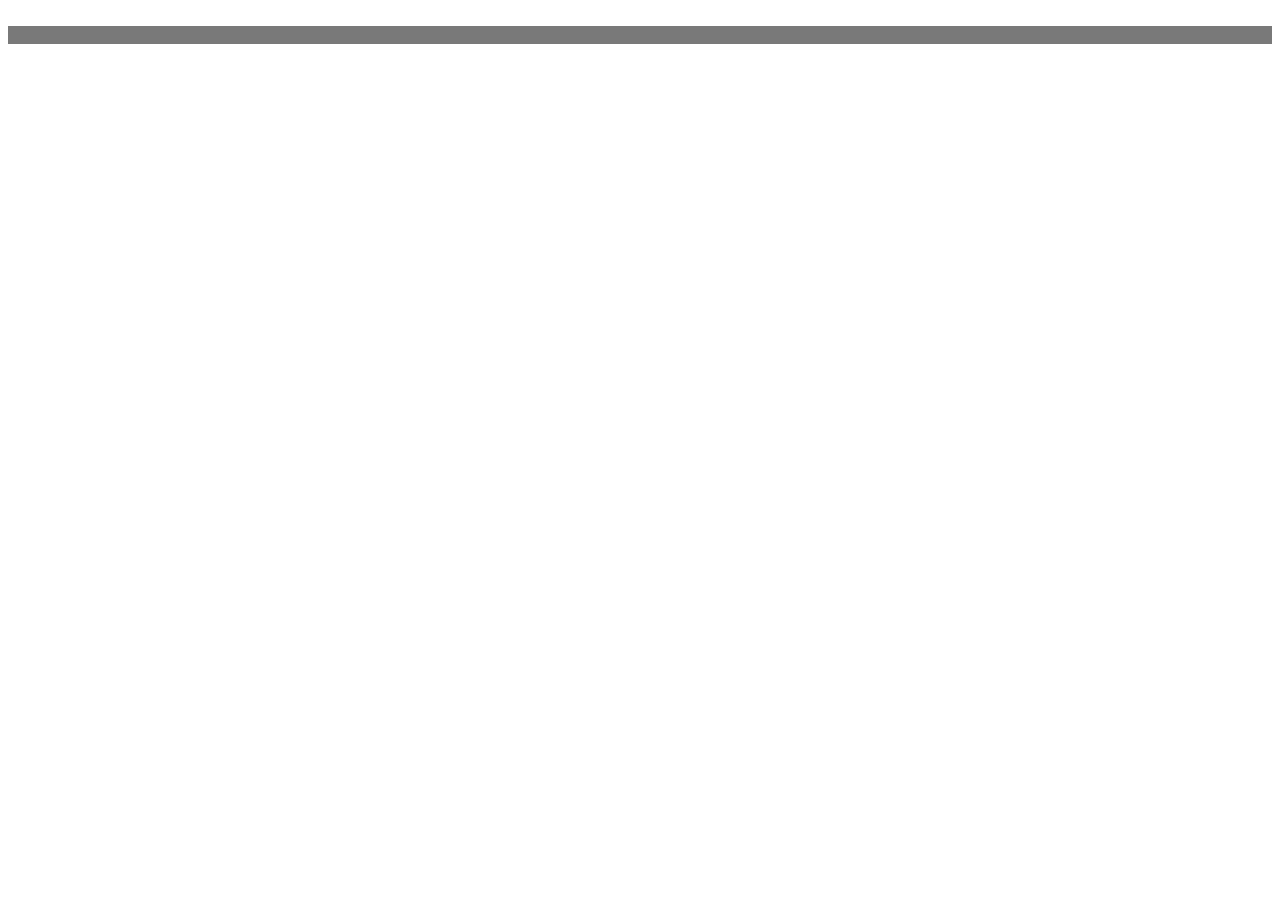
==== index.html @ 2782f1e2 "css fixes" ====
<!DOCTYPE html>
<html lang="en">
	<head>
		<meta charset="UTF-8">
		<title>Kodemia</title>
		<meta name="viewport" content="width=device-width, initial-scale=1.0">
		<link rel="icon" type="image/png" href="img/isotipo-negro.png" />
		<link rel="stylesheet" href="css/bootstrap.min.css">
		<link rel="stylesheet" href="css/bootstrap-grid.min.css">
		<link rel="stylesheet" href="css/bootstrap-reboot.min.css">
		<link rel="stylesheet" href="css/main.css">
	</head>
	<body>
		<nav class="navbar navbar-dark bg-dark">
			<span class="navbar-brand mb-0 h1"><img src="img/isotipo-blanco.png" alt=""></span>
		</nav>
		<div class="container-fluid gray-background">
			<div class="row">
				<div class="w-100">&nbsp;</div>
				<div class="col">
					<div id="calendar-accordion">
						<div class="card">
							
						</div>
					</div>
				</div>
			</div>
		</div>
		<script src="js/jquery-3.3.1.min.js"></script>
		<script src="js/bootstrap.min.js"></script>
		<script src="js/bootstrap.bundle.min.js"></script>
		<script src="js/calendarArray.js"></script>
		<script src="js/main.js"></script>
	</body>
</html>
---- css/main.css ----
.navbar img {
  max-width: 50px;
}

#calendar-accordion .day-schedule {
  flex-shrink: 0;
  margin-left: 5px;
  max-width: calc(16% - 5px);
}
#calendar-accordion .day-schedule .card-body {
  flex: 0;
  font-size: 12px;
}
#calendar-accordion .day-schedule .card-body .card-title {
  font-size: 16px;
  margin-bottom: 0px;
}
#calendar-accordion .day-schedule:first-of-type {
  margin-left: 0px;
}
#calendar-accordion .card-header {
  color: white;
  background: #545454;
  background-image: url("../img/bg-pattern.png");
}
#calendar-accordion .card-header .btn-link {
  color: white;
}
#calendar-accordion .card-body {
  background: #ddd;
}
#calendar-accordion .card-body .day-schedule .card-body {
  background: rgba(0, 0, 0, 0.5);
  background: rgba(0, 0, 0, 0.5);
  min-height: 120px;
  display: flex;
  flex-direction: column;
  justify-content: center;
}
#calendar-accordion .card-body .day-schedule .card-body h5, #calendar-accordion .card-body .day-schedule .card-body p {
  color: white;
}

.gray-background {
  background: #797979;
}

/*# sourceMappingURL=main.css.map */
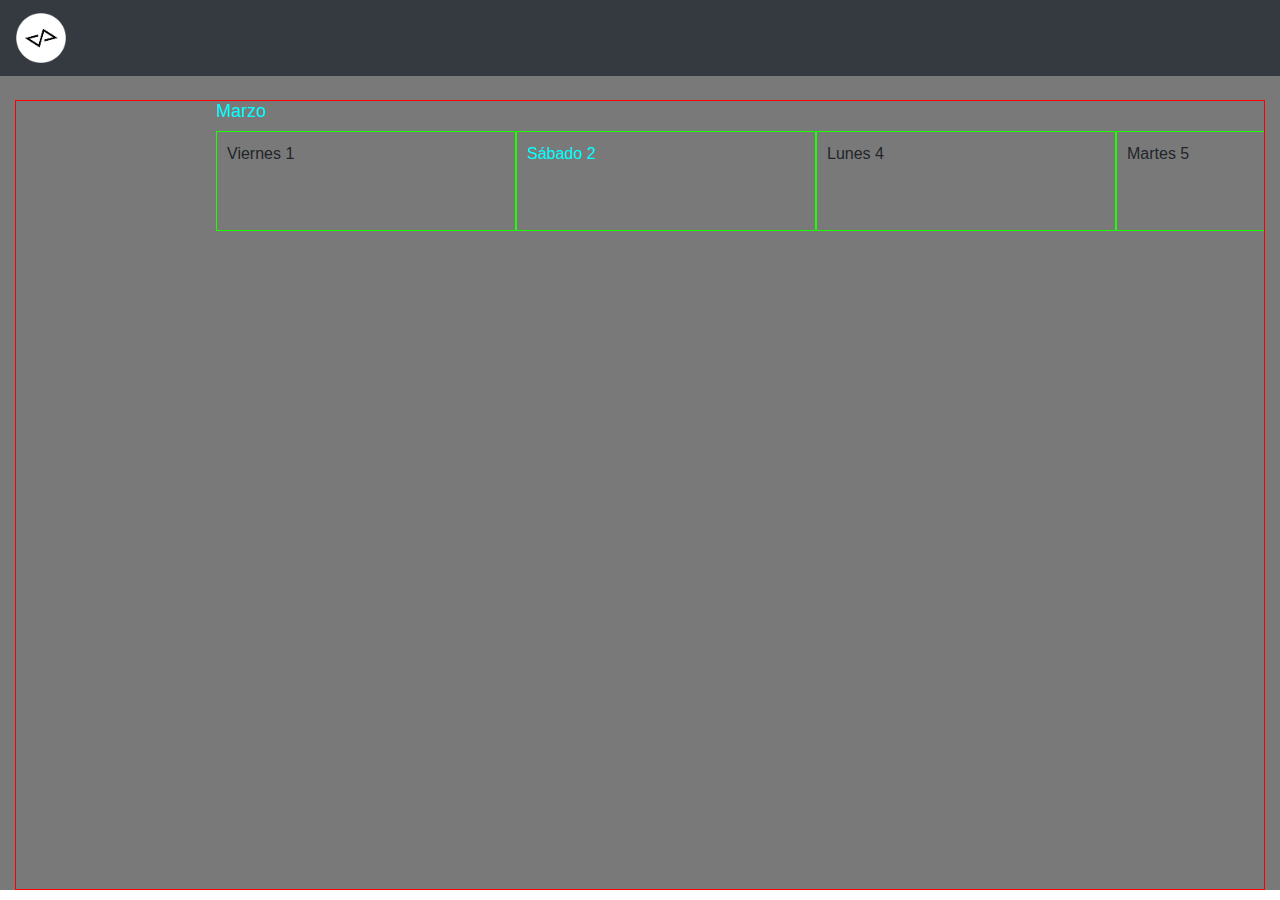
==== commit fb83b534: "[ADD] first commit" ====
--- a/index.html
+++ b/index.html
@@ -1,35 +1,71 @@
-<!DOCTYPE html>
-<html lang="en">
-	<head>
-		<meta charset="UTF-8">
-		<title>Kodemia</title>
-		<meta name="viewport" content="width=device-width, initial-scale=1.0">
-		<link rel="icon" type="image/png" href="img/isotipo-negro.png" />
-		<link rel="stylesheet" href="css/bootstrap.min.css">
-		<link rel="stylesheet" href="css/bootstrap-grid.min.css">
-		<link rel="stylesheet" href="css/bootstrap-reboot.min.css">
-		<link rel="stylesheet" href="css/main.css">
-	</head>
-	<body>
-		<nav class="navbar navbar-dark bg-dark">
-			<span class="navbar-brand mb-0 h1"><img src="img/isotipo-blanco.png" alt=""></span>
-		</nav>
-		<div class="container-fluid gray-background">
-			<div class="row">
-				<div class="w-100">&nbsp;</div>
-				<div class="col">
-					<div id="calendar-accordion">
-						<div class="card">
-							
-						</div>
-					</div>
-				</div>
-			</div>
-		</div>
-		<script src="js/jquery-3.3.1.min.js"></script>
-		<script src="js/bootstrap.min.js"></script>
-		<script src="js/bootstrap.bundle.min.js"></script>
-		<script src="js/calendarArray.js"></script>
-		<script src="js/main.js"></script>
-	</body>
+<!DOCTYPE html>
+<html lang="en">
+	<head>
+		<meta charset="UTF-8">
+		<title>Kodegantt</title>
+		<meta name="viewport" content="width=device-width, initial-scale=1.0">
+		<link rel="icon" type="image/png" href="img/isotipo-negro.png" />
+		<link rel="stylesheet" href="css/bootstrap.min.css">
+		<link rel="stylesheet" href="css/bootstrap-grid.min.css">
+		<link rel="stylesheet" href="css/bootstrap-reboot.min.css">
+		<link rel="stylesheet" href="css/main.css">
+	</head>
+	<body>
+		<nav class="navbar navbar-dark bg-dark">
+			<span class="navbar-brand mb-0 h1"><img src="img/isotipo-blanco.png" alt=""></span>
+		</nav>
+		<div class="container-fluid gray-background">
+			<div class="row">
+				<div class="w-100">&nbsp;</div>
+				<div class="col">
+					<div id="calendar-gantt">
+						<div class="grid-wrapper">
+							<div class="month-wrapper">
+								<h1 class="month-name">Julio</h1>
+								<div class="days-wrapper">
+									<div class="day-item">
+										<span>Viernes</span>
+										<span>1</span>
+										<div class="activities-wrapper">
+											<h2 class="activity-title">Introducción</h2>
+											<ul class="activities-list">
+												<li>Activity 1</li>
+												<li>Activity 2</li>
+												<li>Activity 3</li>
+											</ul>
+										</div>				
+									</div>
+								</div>
+							</div>
+						</div>
+					</div>
+				</div>
+			</div>
+		</div>
+
+		<!--div class="main-container d-flex w-100 justify-content-between">
+			<div class="product-container d-flex border p-3">
+				<div class="product-item border">some content</div>
+				<div class="product-item border">some content</div>
+				<div class="product-item border">some content</div>
+			</div>
+			<div class="product-container d-flex border p-3">
+				<div class="product-item border">some content</div>
+				<div class="product-item border">some content</div>
+				<div class="product-item border">some content</div>
+			</div>
+			<div class="product-container d-flex border p-3">
+				<div class="product-item border">some content</div>
+				<div class="product-item border">some content</div>
+				<div class="product-item border">some content</div>
+			</div>
+		</div-->
+		<script src="js/jquery-3.3.1.min.js"></script>
+		<script src="js/popper.min.js"></script>
+		<script src="js/bootstrap.min.js"></script>
+		<script src="js/bootstrap.bundle.min.js"></script>
+		<script src="js/calendarGrid.js"></script>
+		<script src="js/calendarArray.js"></script>
+		<script src="js/main.js"></script>
+	</body>
 </html>--- a/css/main.css
+++ b/css/main.css
@@ -1,44 +1,59 @@
-.navbar img {
+nav img {
   max-width: 50px;
 }
 
-#calendar-accordion .day-schedule {
-  flex-shrink: 0;
-  margin-left: 5px;
-  max-width: calc(16% - 5px);
+#calendar-gantt {
+  white-space: nowrap;
+  width: 100%;
+  overflow-x: scroll;
+  height: calc(100vh - 110px);
+  border: 1px solid red;
+  padding-left: 200px;
 }
-#calendar-accordion .day-schedule .card-body {
-  flex: 0;
-  font-size: 12px;
+#calendar-gantt .grid-wrapper {
+  display: flex;
 }
-#calendar-accordion .day-schedule .card-body .card-title {
+#calendar-gantt .grid-wrapper .month-wrapper {
+  display: inline-block;
+}
+#calendar-gantt .grid-wrapper .month-wrapper .month-name {
+  color: cyan;
+  font-size: 18px;
+}
+#calendar-gantt .grid-wrapper .month-wrapper .days-wrapper {
+  display: flex;
+  align-items: stretch;
+  white-space: nowrap;
+}
+#calendar-gantt .grid-wrapper .month-wrapper .days-wrapper .day-item {
+  border: 1px solid #1bff00;
+  display: inline-block;
+  width: 300px;
+  padding: 10px;
+  min-height: 92px;
+}
+#calendar-gantt .grid-wrapper .month-wrapper .days-wrapper .day-item.saturday {
+  color: cyan;
+}
+#calendar-gantt .grid-wrapper .month-wrapper .days-wrapper .day-item:hover {
+  color: white;
+  cursor: pointer;
+}
+#calendar-gantt .grid-wrapper .month-wrapper .days-wrapper .day-item .activities-wrapper .activity-title {
   font-size: 16px;
-  margin-bottom: 0px;
+  white-space: normal;
 }
-#calendar-accordion .day-schedule:first-of-type {
-  margin-left: 0px;
+#calendar-gantt .grid-wrapper .month-wrapper .days-wrapper .day-item .activities-wrapper .activities-list {
+  list-style: none;
+  padding-left: 0;
+  display: none;
+  overflow: hidden;
 }
-#calendar-accordion .card-header {
-  color: white;
-  background: #545454;
-  background-image: url("../img/bg-pattern.png");
+#calendar-gantt .grid-wrapper .month-wrapper .days-wrapper .day-item .activities-wrapper .activities-list li {
+  white-space: normal;
 }
-#calendar-accordion .card-header .btn-link {
-  color: white;
-}
-#calendar-accordion .card-body {
-  background: #ddd;
-}
-#calendar-accordion .card-body .day-schedule .card-body {
-  background: rgba(0, 0, 0, 0.5);
-  background: rgba(0, 0, 0, 0.5);
-  min-height: 120px;
-  display: flex;
-  flex-direction: column;
-  justify-content: center;
-}
-#calendar-accordion .card-body .day-schedule .card-body h5, #calendar-accordion .card-body .day-schedule .card-body p {
-  color: white;
+#calendar-gantt .grid-wrapper .month-wrapper .days-wrapper .day-item .activities-wrapper .activities-list.active {
+  display: block;
 }
 
 .gray-background {
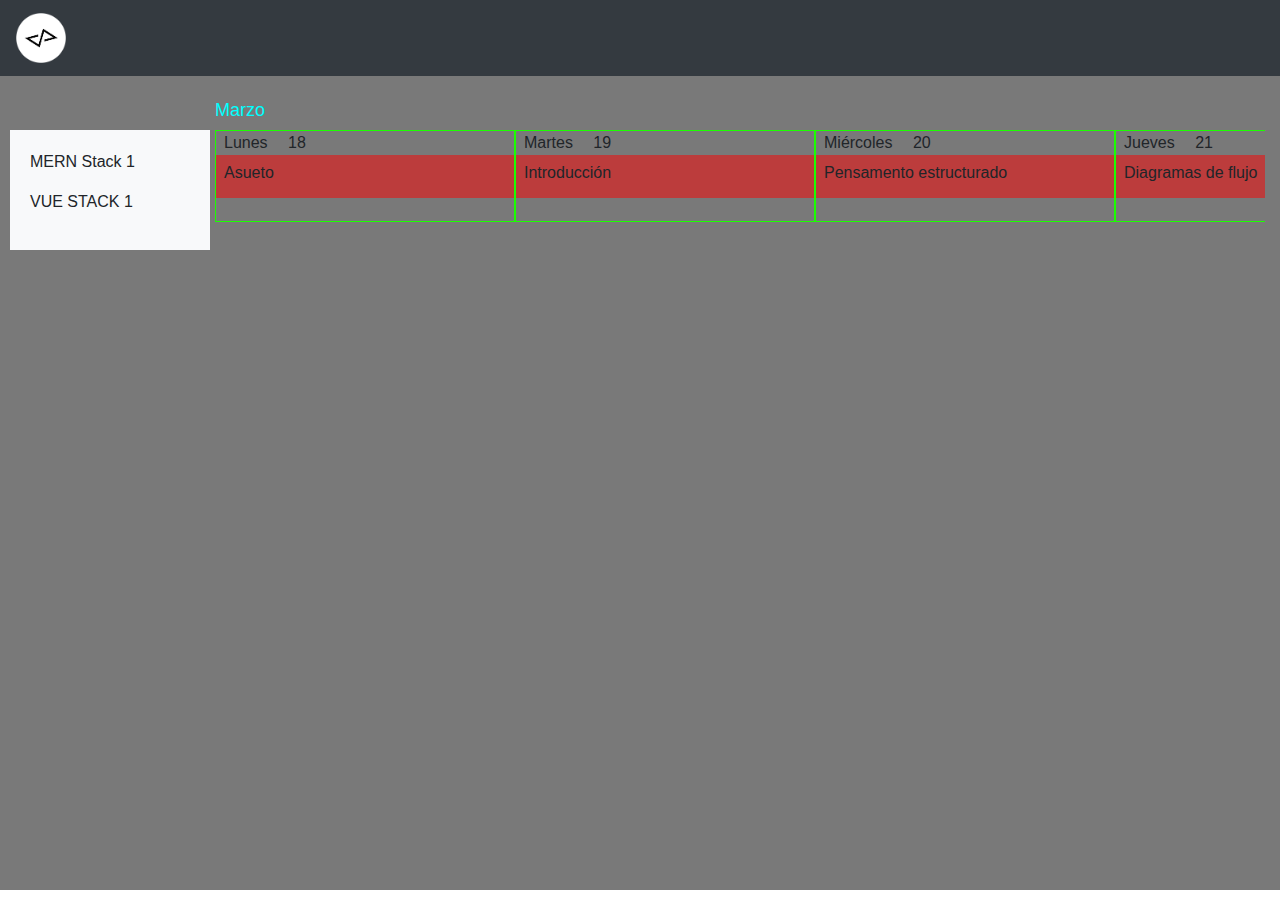
==== commit 66aebe4b: "Time line legend" ====
--- a/index.html
+++ b/index.html
@@ -14,11 +14,16 @@
 		<nav class="navbar navbar-dark bg-dark">
 			<span class="navbar-brand mb-0 h1"><img src="img/isotipo-blanco.png" alt=""></span>
 		</nav>
+		
 		<div class="container-fluid gray-background">
 			<div class="row">
 				<div class="w-100">&nbsp;</div>
 				<div class="col">
 					<div id="calendar-gantt">
+						<div class="legend-wrapper position-fixed left-0 bg-light">
+							<p>MERN Stack 1</p>
+							<p>VUE STACK 1</p>
+						</div>
 						<div class="grid-wrapper">
 							<div class="month-wrapper">
 								<h1 class="month-name">Julio</h1>
@@ -42,24 +47,6 @@
 				</div>
 			</div>
 		</div>
-
-		<!--div class="main-container d-flex w-100 justify-content-between">
-			<div class="product-container d-flex border p-3">
-				<div class="product-item border">some content</div>
-				<div class="product-item border">some content</div>
-				<div class="product-item border">some content</div>
-			</div>
-			<div class="product-container d-flex border p-3">
-				<div class="product-item border">some content</div>
-				<div class="product-item border">some content</div>
-				<div class="product-item border">some content</div>
-			</div>
-			<div class="product-container d-flex border p-3">
-				<div class="product-item border">some content</div>
-				<div class="product-item border">some content</div>
-				<div class="product-item border">some content</div>
-			</div>
-		</div-->
 		<script src="js/jquery-3.3.1.min.js"></script>
 		<script src="js/popper.min.js"></script>
 		<script src="js/bootstrap.min.js"></script>
--- a/css/main.css
+++ b/css/main.css
@@ -7,8 +7,14 @@
   width: 100%;
   overflow-x: scroll;
   height: calc(100vh - 110px);
-  border: 1px solid red;
   padding-left: 200px;
+}
+#calendar-gantt .legend-wrapper {
+  position: fixed;
+  width: 200px;
+  padding: 20px;
+  left: 10px;
+  top: 130px;
 }
 #calendar-gantt .grid-wrapper {
   display: flex;
@@ -29,13 +35,18 @@
   border: 1px solid #1bff00;
   display: inline-block;
   width: 300px;
-  padding: 10px;
   min-height: 92px;
 }
 #calendar-gantt .grid-wrapper .month-wrapper .days-wrapper .day-item.saturday {
   color: cyan;
 }
-#calendar-gantt .grid-wrapper .month-wrapper .days-wrapper .day-item:hover {
+#calendar-gantt .grid-wrapper .month-wrapper .days-wrapper .day-item .activities-wrapper .activity-item.red-line {
+  background: rgba(255, 0, 0, 0.5);
+}
+#calendar-gantt .grid-wrapper .month-wrapper .days-wrapper .day-item .activities-wrapper .activity-item.blue-line {
+  background: rgba(0, 0, 255, 0.5);
+}
+#calendar-gantt .grid-wrapper .month-wrapper .days-wrapper .day-item .activities-wrapper .activity-item:hover {
   color: white;
   cursor: pointer;
 }
